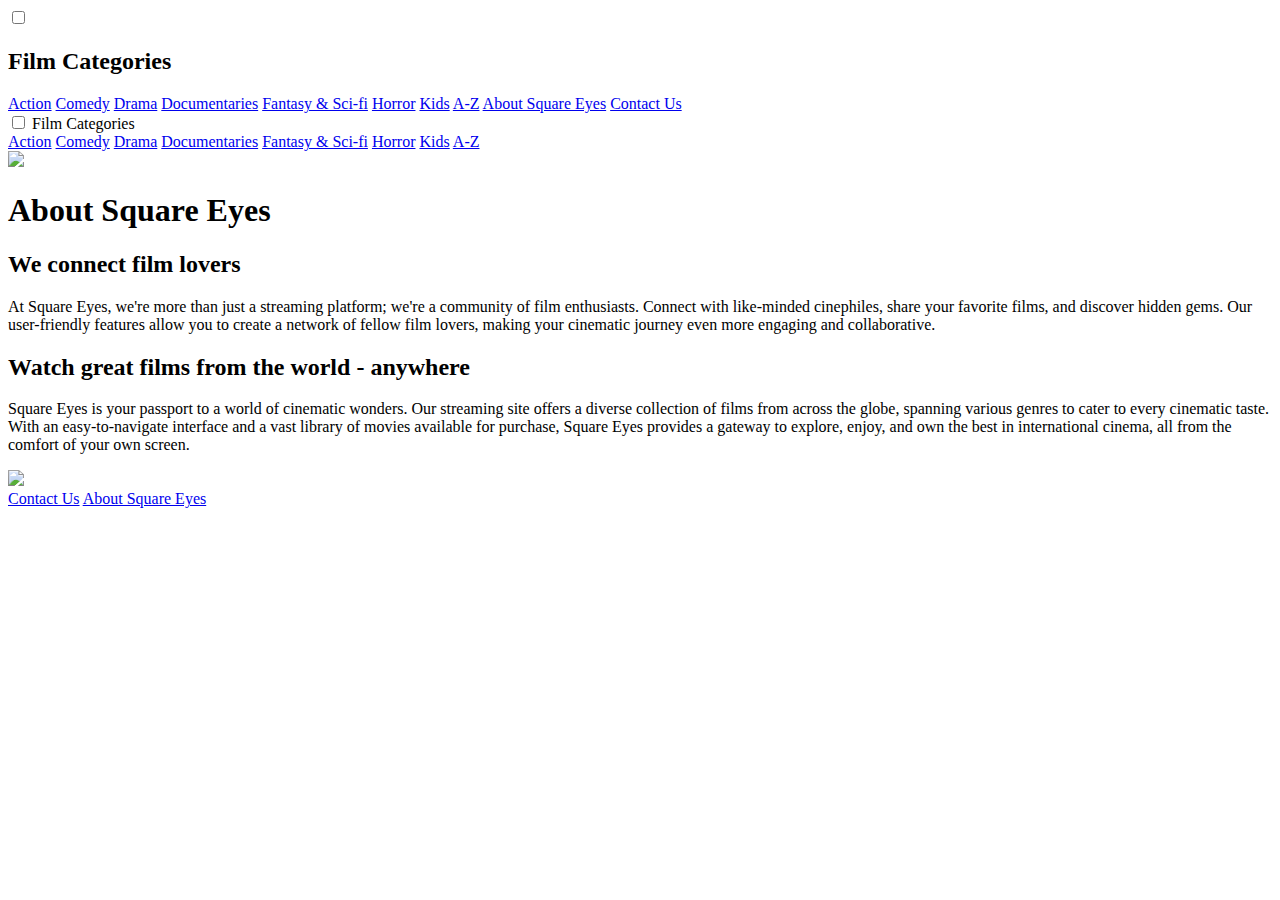
==== html/about.html @ c8c3b701 "tidying up, name change" ====
<!DOCTYPE html>
<html lang="en">
    <head>
        <meta charset="UTF-8">
        <meta name="viewport" content="width=device-width, initial-scale=1.0">
        <meta name="description" content="Buy films from all over the world and watch anywhere">
        <title>Square Eyes | About Square Eyes</title>
        <link rel="icon" type="image/png" sizes="32x14" href="/assets/SquareEyesLogoBlueFavIcon.png">
        <link rel="icon" type="image/png" sizes="16x16" href="/assets/favicon_io/favicon-16x16.png">
        <link rel="icon" type="image/png" sizes="192x192" href="/assets/favicon_io/android-chrome-192x192.png">
        <link rel="preconnect" href="https://fonts.googleapis.com">
        <link rel="preconnect" href="https://fonts.gstatic.com" crossorigin>
        <link href="https://fonts.googleapis.com/css2?family=Inter:wght@400;600&family=Roboto&display=swap" rel="stylesheet">
        <link rel="preconnect" href="https://fonts.googleapis.com">
        <link rel="preconnect" href="https://fonts.gstatic.com" crossorigin>
        <link href="https://fonts.googleapis.com/css2?family=Inter:wght@400;600&family=Roboto&family=Source+Serif+4:opsz,wght@8..60,700&display=swap" rel="stylesheet">
        <link rel="stylesheet" href="../index.css">
        <script src="https://kit.fontawesome.com/2c5c2a6dff.js" crossorigin="anonymous"></script>
    </head>
    <body>
        <header>
            <section class="header light-header">
                <div class="wrapper header__items header__items-dark">
                    <div class="header-left">
                        <div class="hide-on-desktop">
                            <input type="checkbox" id="menu-checkbox">
                            <label for="menu-checkbox" class="icons-header"><i class="fa-solid fa-bars"></i></label>
                            <nav> 
                                <h2>Film Categories</h2>           
                                <a href="#">Action</a>
                                <a href="#">Comedy</a>
                                <a href="#">Drama</a>
                                <a href="#">Documentaries</a>
                                <a href="#">Fantasy & Sci-fi</a>
                                <a href="../html/filmlist.html">Horror</a>
                                <a href="#">Kids</a>
                                <a href="#">A-Z</a>
                                <span class="ab-contact">
                                    <a href="../html/about.html">About Square Eyes</a>
                                    <a href="../html/contact.html">Contact Us</a>
                                </span>
                            </nav>
                        </div>
                        <div class="hide-on-mobile">
                            <input type="checkbox" id="dekstop-menu-checkbox">
                            <label class="desktop-label" for="dekstop-menu-checkbox">Film Categories</label>
                            <nav class="nav-dektop">         
                                <a href="#">Action</a>
                                <a href="#">Comedy</a>
                                <a href="#">Drama</a>
                                <a href="#">Documentaries</a>
                                <a href="#">Fantasy & Sci-fi</a>
                                <a href="../html/filmlist.html">Horror</a>
                                <a href="#">Kids</a>
                                <a href="#">A-Z</a>
                            </nav>
                        </div>   
                    </div>
                    <div class="header-center">
                        <a href="../index.html"><img src="../assets/logo/SquareEyes_Logo_dark.png" class="logo"></a>
                    </div>
                    <div class="header-right header__items-dark">
                        <div><i class="icons-header fa-solid fa-magnifying-glass"></i></div>
                        <div><i class="icons-header fa-regular fa-user"></i></div>
                    </div> 
                </div>
            </section>
        </header>
        <main class="content">
            <h1 class="content__heading">About Square Eyes</h1>
            <section class="content__details">
                <h2 class="blue">We connect film lovers</h2>
                <p>At Square Eyes, we're more than just a streaming platform; we're a community of film enthusiasts. Connect with like-minded cinephiles, share your favorite films, and discover hidden gems. Our user-friendly features allow you to create a network of fellow film lovers, making your cinematic journey even more engaging and collaborative.</p>
            </section>
            <section class="content__details">
                <h2 class="blue">Watch great films from the world - anywhere</h2>
                <p>Square Eyes is your passport to a world of cinematic wonders. Our streaming site offers a diverse collection of films from across the globe, spanning various genres to cater to every cinematic taste. With an easy-to-navigate interface and a vast library of movies available for purchase, Square Eyes provides a gateway to explore, enjoy, and own the best in international cinema, all from the comfort of your own screen.</p>
            </section>
        </main>
        <footer class="hide-on-mobile">
            <nav class="footer-nav">
                <div class="footer-nav-item left">
                    <a href="../index.html"><img src="../assets/logo/SquareEyes_Logo_dark.png" class="logo"></a>
                </div>
                <div class="footer-nav-item right">
                    <a href="../html/contact.html">Contact Us</a>
                    <a href="../html/about.html">About Square Eyes</a>
                </div>
            </nav>
        </footer>
    </body>
</html>
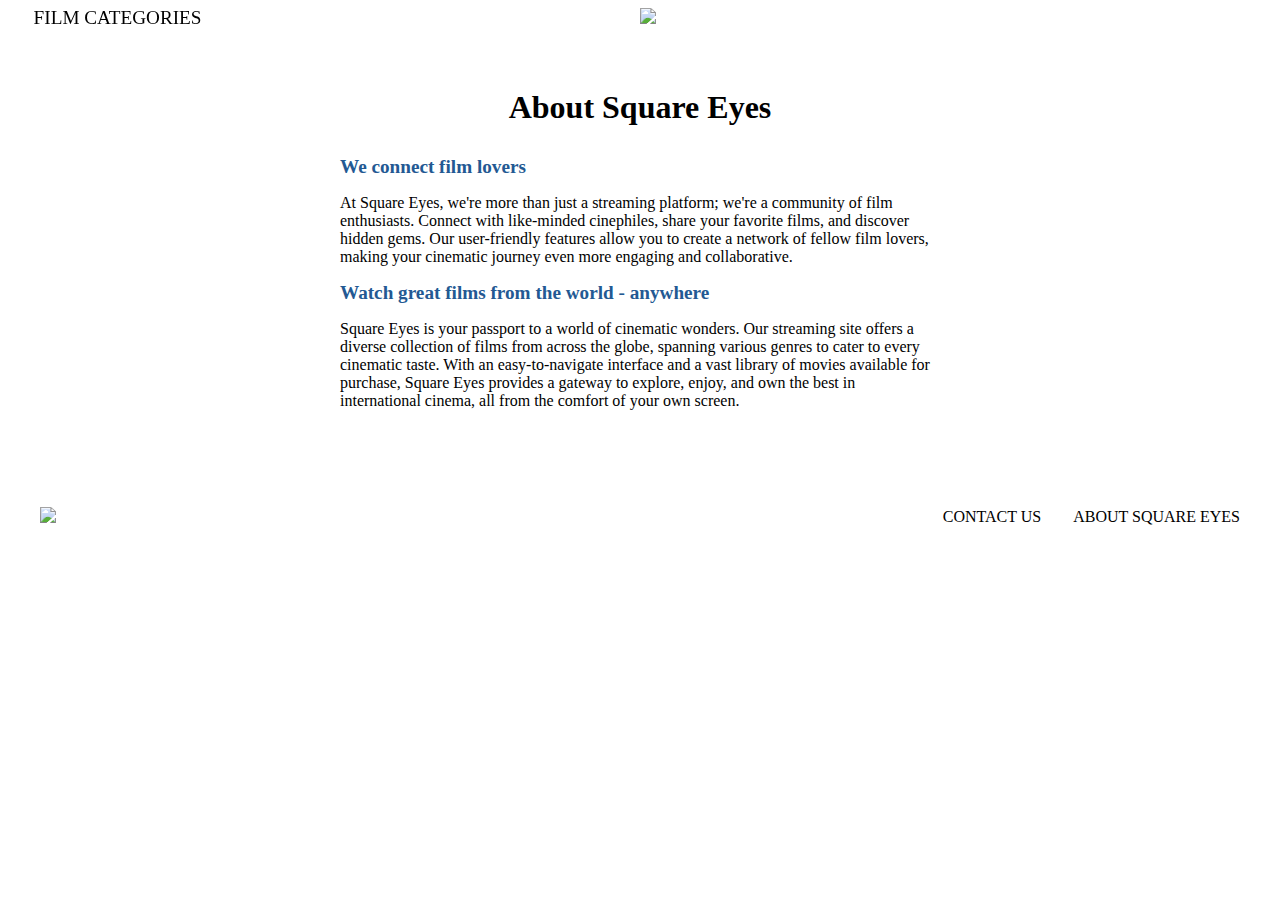
==== commit 6258deaf: "update css files" ====
--- a/html/about.html
+++ b/html/about.html
@@ -14,7 +14,7 @@
         <link rel="preconnect" href="https://fonts.googleapis.com">
         <link rel="preconnect" href="https://fonts.gstatic.com" crossorigin>
         <link href="https://fonts.googleapis.com/css2?family=Inter:wght@400;600&family=Roboto&family=Source+Serif+4:opsz,wght@8..60,700&display=swap" rel="stylesheet">
-        <link rel="stylesheet" href="../index.css">
+        <link rel="stylesheet" href="../css/index.css">
         <script src="https://kit.fontawesome.com/2c5c2a6dff.js" crossorigin="anonymous"></script>
     </head>
     <body>
--- a/css/index.css
+++ b/css/index.css
@@ -0,0 +1,295 @@
+/*fundamental code*/
+@import url("_reset.css");
+@import url("imports/_variables.css");
+@import url("imports/_colors.css");
+@import url("imports/_fonts.css");
+
+/*component specific code*/
+@import url("_header.css");
+@import url("_banner.css");
+@import url("_buttons.css");
+@import url("_dropdown.css");
+@import url("_horror.css");
+@import url("_filmpage.css");
+@import url("_footer.css");
+@import url("_film-selection.css");
+
+/*media*/
+@import url("_media.css");
+
+
+
+
+
+
+
+
+
+
+
+a {
+    text-decoration: none;
+}
+
+
+
+
+/*header*/
+
+
+
+
+
+.blue {
+    color: #235993;
+}
+
+
+
+
+
+
+
+
+
+
+
+
+
+/*links*/
+
+
+
+header a {
+    color: #fff;
+    padding: 8px;
+}
+
+
+/*banner*/
+
+
+
+/*films in focus home*/
+
+.featured-films-home {
+    display: grid;
+    grid-template-columns: repeat(2, 1fr);
+    max-width: 1440px;
+    margin: 50px auto;
+    grid-gap: 10px;
+}
+
+.film-box {
+    background-repeat: no-repeat;
+    background-size: cover;
+    display: inline-flex;
+    flex-direction: column;
+    max-width: 400px;
+}
+
+.myfilms1 {
+    background-image: url(/assets/my_films/01_ardian-lumi-6Woj_wozqmA-unsplash.jpg);
+    background-size: 100%;
+    
+}
+
+.myfilms2 {
+    background-image: url(/assets/my_films/02_lu-quang-do-QY1Lm91bEp4-unsplash.jpg);
+}
+
+.awfilms1 {
+    background-image: url(/assets/my_films/01_ardian-lumi-6Woj_wozqmA-unsplash.jpg);
+    background-repeat: no-repeat;
+    width: 630px;
+    height: 340px;
+}
+
+.awfilms2 {
+    background-image: url(/assets/my_films/02_lu-quang-do-QY1Lm91bEp4-unsplash.jpg);
+    background-repeat: no-repeat;
+    width: 630px;
+    height: 340px;
+}
+
+.ndfilms1 {
+    background-image: url(/assets/my_films/01_ardian-lumi-6Woj_wozqmA-unsplash.jpg);
+    background-repeat: no-repeat;
+    width: 630px;
+    height: 340px;
+}
+
+.whogoesthere {
+    background-image: url(/assets/my_films/02_lu-quang-do-QY1Lm91bEp4-unsplash.jpg);
+    background-repeat: no-repeat;
+    width: 1000px;
+}
+
+.newfilms1 {
+    background-image: url(/assets/my_films/01_ardian-lumi-6Woj_wozqmA-unsplash.jpg);
+    background-repeat: no-repeat;
+    width: 630px;
+    height: 340px;
+}
+
+.newfilms2 {
+    background-image: url(/assets/my_films/02_lu-quang-do-QY1Lm91bEp4-unsplash.jpg);
+    background-repeat: no-repeat;
+    width: 630px;
+    height: 340px;
+}
+
+/* explore films filmpage */
+
+.exfilms1 {
+    background-image: url(/assets/explore_films/01_antoine-barres-o4u8pFwSiQE-unsplash.jpg);
+    background-repeat: no-repeat;
+    width: 630px;
+    height: 340px;   
+}
+
+.exfilms2 {
+    background-image: url(/assets/explore_films/02_jan-jakub-nanista-z9hvkSDWMIM-unsplash.jpg);
+    background-repeat: no-repeat;
+    width: 630px;
+    height: 340px;   
+}
+
+.exfilms3 {
+    background-image: url(/assets/explore_films/03_annie-spratt-DtryM6WS_Mo-unsplash.jpg);
+    background-repeat: no-repeat;
+    width: 630px;
+    height: 340px;   
+}
+
+
+
+
+
+.horror1 {
+    background-image: url(/assets/horror_films/01_annie-spratt-DtryM6WS_Mo-unsplash.jpg);
+    background-repeat: no-repeat;
+    background-size: cover;
+    
+}
+
+
+.title-m {
+    color: #fff;
+    text-transform: uppercase;
+    font-size: 1.5rem;
+}
+
+.dir-m {
+    color:#fff;
+    text-transform: uppercase;
+    font-size: 1.2;
+}
+
+.title-s {
+    color:#fff;
+    text-transform: uppercase;
+    font-size: 1.6rem;
+}
+
+.dir-s {
+    color:#fff;
+    text-transform: uppercase;
+}
+
+
+/*film page Who Goes There?*/
+
+.film-page {
+    display: grid;
+    grid-template-columns: 2fr 1.5fr;
+    grid-template-rows: 5fr;
+    gap: 100px;
+}
+
+
+
+.film-icons-cta {
+    grid-column: 1;
+    grid-row: 3;
+    font-size: 2rem;
+    
+    
+}
+
+.film-icons-cta i {
+    display: inline;
+    padding: 20px;
+}
+
+
+.buynow {
+    grid-column: 2;
+    grid-row: 3;
+}
+
+.synopsis {
+    grid-column: 1;
+    grid-row: 4;
+}
+
+.credits {
+    grid-column: 2;
+    grid-row: 4;
+}
+
+.more-films {
+    grid-row: 5;
+}
+
+/* forms */
+
+.form-wrapper {
+    display: flex;
+    flex-direction: column;
+    max-width: 221px;
+    margin: 30px auto;
+
+}
+
+input,
+textarea {
+    border: 1px solid #DA4167;
+    border-radius: 3px;
+    margin: 7px 10px 20px 0px;
+    padding: 6px;
+}
+
+label {
+    font-size: 0.8rem;
+}
+
+textarea {
+    min-height: 100px;
+}
+
+.short {
+    width: 50px;
+}
+
+
+/*about/contact SE*/
+
+.content {
+    max-width: 600px;
+    margin: auto;
+    padding: 3.75rem 0.5rem;
+}
+
+.content__heading {
+    text-align: center;
+    font-size: 2rem;
+    margin-bottom: 30px;
+
+}
+
+.film-link {
+    height: 100%;
+    width: 100%;
+    object-fit: cover;
+}
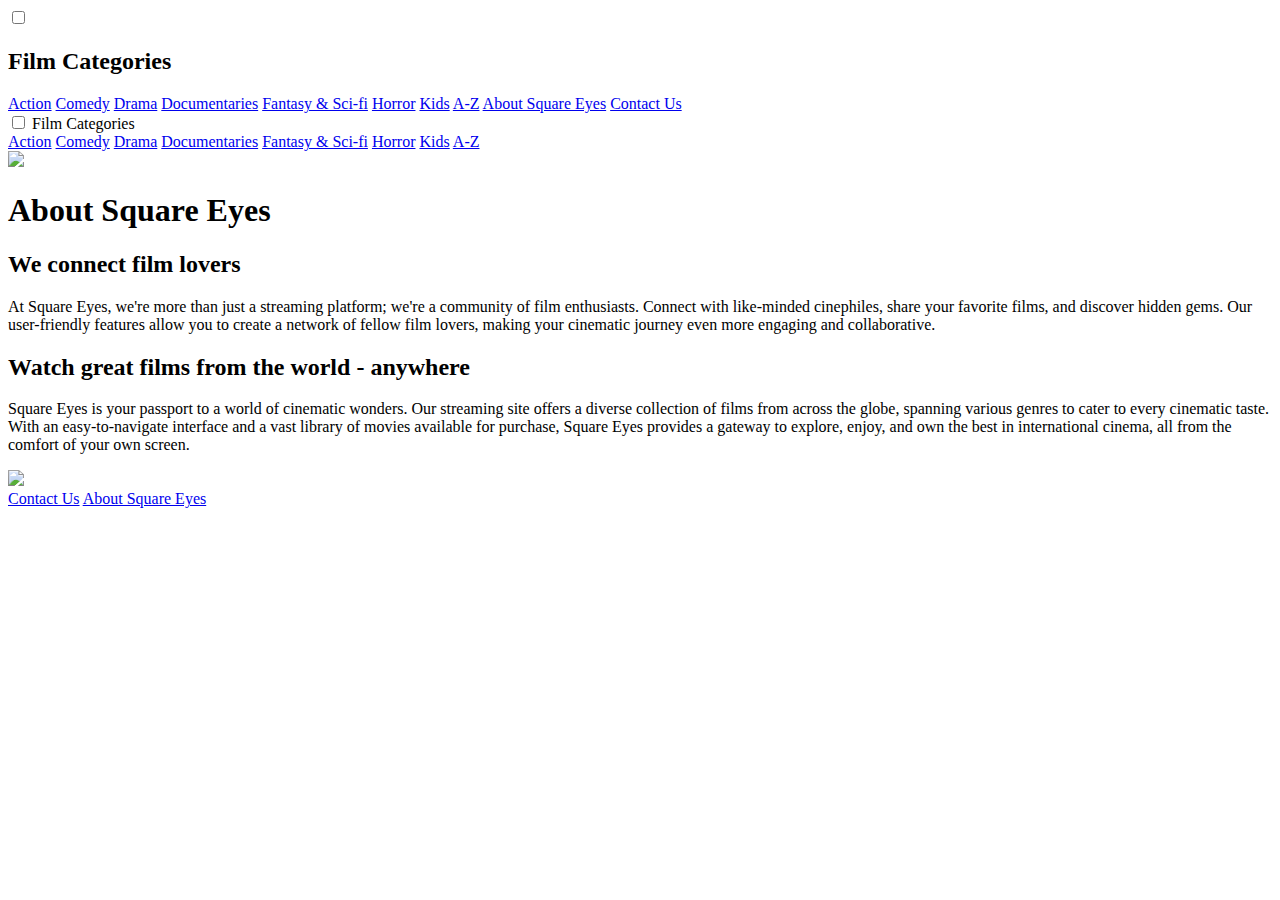
==== commit 55086c3e: "update link rel href ../ on pages in html-folder" ====
--- a/html/about.html
+++ b/html/about.html
@@ -14,7 +14,7 @@
         <link rel="preconnect" href="https://fonts.googleapis.com">
         <link rel="preconnect" href="https://fonts.gstatic.com" crossorigin>
         <link href="https://fonts.googleapis.com/css2?family=Inter:wght@400;600&family=Roboto&family=Source+Serif+4:opsz,wght@8..60,700&display=swap" rel="stylesheet">
-        <link rel="stylesheet" href="../css/index.css">
+        <link rel="stylesheet" href="../css/index.css>
         <script src="https://kit.fontawesome.com/2c5c2a6dff.js" crossorigin="anonymous"></script>
     </head>
     <body>
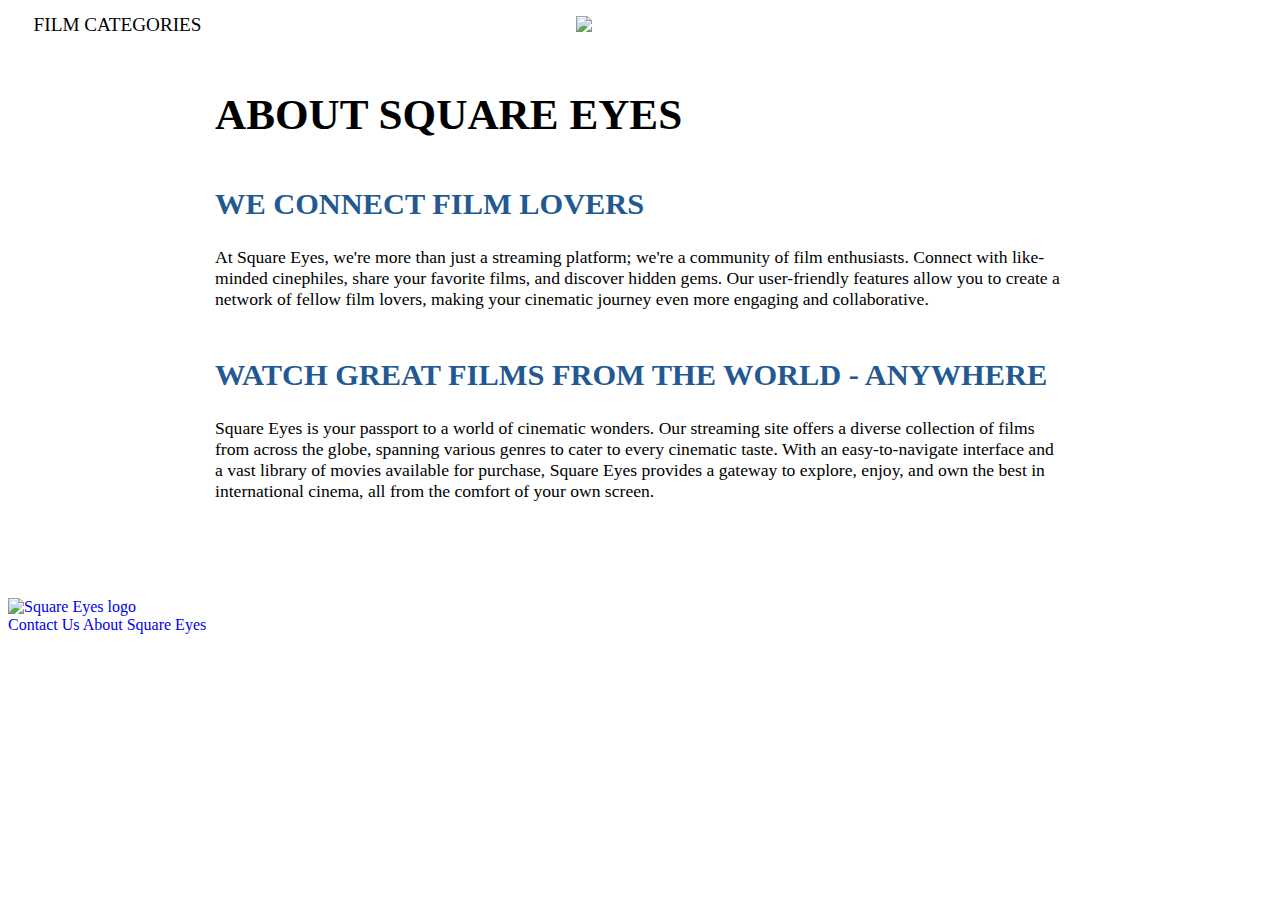
==== commit 3d873c4a: "update path" ====
--- a/html/about.html
+++ b/html/about.html
@@ -14,27 +14,32 @@
         <link rel="preconnect" href="https://fonts.googleapis.com">
         <link rel="preconnect" href="https://fonts.gstatic.com" crossorigin>
         <link href="https://fonts.googleapis.com/css2?family=Inter:wght@400;600&family=Roboto&family=Source+Serif+4:opsz,wght@8..60,700&display=swap" rel="stylesheet">
-        <link rel="stylesheet" href="../css/index.css>
+        <link rel="stylesheet" href="../css/index.css">
         <script src="https://kit.fontawesome.com/2c5c2a6dff.js" crossorigin="anonymous"></script>
     </head>
     <body>
         <header>
             <section class="header light-header">
-                <div class="wrapper header__items header__items-dark">
+                <div class="header__items header__items-dark">
                     <div class="header-left">
                         <div class="hide-on-desktop">
                             <input type="checkbox" id="menu-checkbox">
-                            <label for="menu-checkbox" class="icons-header"><i class="fa-solid fa-bars"></i></label>
-                            <nav> 
+                            <label for="menu-checkbox" class="icons-header header__items-dark"><i tabindex="0" class="fa-solid fa-bars"></i></label>
+                            <nav class="nav-mobile"> 
                                 <h2>Film Categories</h2>           
-                                <a href="#">Action</a>
-                                <a href="#">Comedy</a>
-                                <a href="#">Drama</a>
-                                <a href="#">Documentaries</a>
-                                <a href="#">Fantasy & Sci-fi</a>
+                                <a href="../html/filmlist.html">Action</a>
+                                <a href="../html/filmlist.html">Comedy</a>
+                                <a href="../html/filmlist.html">Drama</a>
+                                <a href="../html/filmlist.html">Documentaries</a>
+                                <a href="../html/filmlist.html">Fantasy & Sci-fi</a>
                                 <a href="../html/filmlist.html">Horror</a>
-                                <a href="#">Kids</a>
-                                <a href="#">A-Z</a>
+                                <a href="../html/filmlist.html">Kids</a>
+                                <a href="../html/filmlist.html">A-Z</a>
+                                <a href="../html/filmlist.html">Award winning films</a>
+                                <a href="../html/filmlist.html">New Directors</a>
+                                <a href="../html/filmlist.html">Directors</a>
+                                <a href="../html/filmlist.html">New films</a>
+                                <a href="../html/filmlist.html">Choose a film year</a>
                                 <span class="ab-contact">
                                     <a href="../html/about.html">About Square Eyes</a>
                                     <a href="../html/contact.html">Contact Us</a>
@@ -43,48 +48,48 @@
                         </div>
                         <div class="hide-on-mobile">
                             <input type="checkbox" id="dekstop-menu-checkbox">
-                            <label class="desktop-label" for="dekstop-menu-checkbox">Film Categories</label>
+                            <label tabindex="0" class="desktop-label" for="dekstop-menu-checkbox">Film Categories</label>
                             <nav class="nav-dektop">         
-                                <a href="#">Action</a>
-                                <a href="#">Comedy</a>
-                                <a href="#">Drama</a>
-                                <a href="#">Documentaries</a>
-                                <a href="#">Fantasy & Sci-fi</a>
+                                <a href="../html/filmlist.html">Action</a>
+                                <a href="../html/filmlist.html">Comedy</a>
+                                <a href="../html/filmlist.html">Drama</a>
+                                <a href="../html/filmlist.html">Documentaries</a>
+                                <a href="../html/filmlist.html">Fantasy & Sci-fi</a>
                                 <a href="../html/filmlist.html">Horror</a>
-                                <a href="#">Kids</a>
-                                <a href="#">A-Z</a>
+                                <a href="../html/filmlist.html">Kids</a>
+                                <a href="../html/filmlist.html">A-Z</a>
                             </nav>
                         </div>   
                     </div>
                     <div class="header-center">
-                        <a href="../index.html"><img src="../assets/logo/SquareEyes_Logo_dark.png" class="logo"></a>
+                        <a href="../index.html"><img src="../assets/logo/SquareEyes_Logo_dark.png" class="logo" alt="Square Eyes logo"></a>
                     </div>
-                    <div class="header-right header__items-dark">
-                        <div><i class="icons-header fa-solid fa-magnifying-glass"></i></div>
-                        <div><i class="icons-header fa-regular fa-user"></i></div>
+                    <div class="header-right">
+                        <div tabindex="0" aria-label="Search"><i class="icons-header fa-solid fa-magnifying-glass"></i></div>
+                        <div tabindex="0" aria-label="User"><i class="icons-header fa-regular fa-user"></i></div>
                     </div> 
                 </div>
             </section>
         </header>
         <main class="content">
             <h1 class="content__heading">About Square Eyes</h1>
-            <section class="content__details">
-                <h2 class="blue">We connect film lovers</h2>
+            <div>
+                <h2 class="h2">We connect film lovers</h2>
                 <p>At Square Eyes, we're more than just a streaming platform; we're a community of film enthusiasts. Connect with like-minded cinephiles, share your favorite films, and discover hidden gems. Our user-friendly features allow you to create a network of fellow film lovers, making your cinematic journey even more engaging and collaborative.</p>
-            </section>
-            <section class="content__details">
-                <h2 class="blue">Watch great films from the world - anywhere</h2>
+            </div>
+            <div>
+                <h2 class="h2">Watch great films from the world - anywhere</h2>
                 <p>Square Eyes is your passport to a world of cinematic wonders. Our streaming site offers a diverse collection of films from across the globe, spanning various genres to cater to every cinematic taste. With an easy-to-navigate interface and a vast library of movies available for purchase, Square Eyes provides a gateway to explore, enjoy, and own the best in international cinema, all from the comfort of your own screen.</p>
-            </section>
+            </div>
         </main>
         <footer class="hide-on-mobile">
             <nav class="footer-nav">
                 <div class="footer-nav-item left">
-                    <a href="../index.html"><img src="../assets/logo/SquareEyes_Logo_dark.png" class="logo"></a>
+                    <a href="../index.html"><img src="../assets/logo/SquareEyes_Logo_dark.png" class="logo" alt="Square Eyes logo"></a>
                 </div>
                 <div class="footer-nav-item right">
-                    <a href="../html/contact.html">Contact Us</a>
-                    <a href="../html/about.html">About Square Eyes</a>
+                    <a href="contact.html">Contact Us</a>
+                    <a href="about.html">About Square Eyes</a>
                 </div>
             </nav>
         </footer>
--- a/css/index.css
+++ b/css/index.css
@@ -0,0 +1,22 @@
+/*fundamental code*/
+@import url("reset.css");
+@import url("imports/variables.css");
+@import url("imports/colors.css");
+@import url("imports/fonts.css");
+
+/*component specific code*/
+@import url("banner.css");
+@import url("buttons.css");
+@import url("checkout.css");
+@import url("checkoutsuccess.css");
+@import url("contact-about.css");
+@import url("dropdown.css");
+@import url("film-selection.css");
+@import url("filmlist.css");
+@import url("filmpage.css");
+@import url("footer.css");
+@import url("header.css");
+@import url("image_scroller.css");
+
+/*media*/
+@import url("media.css");